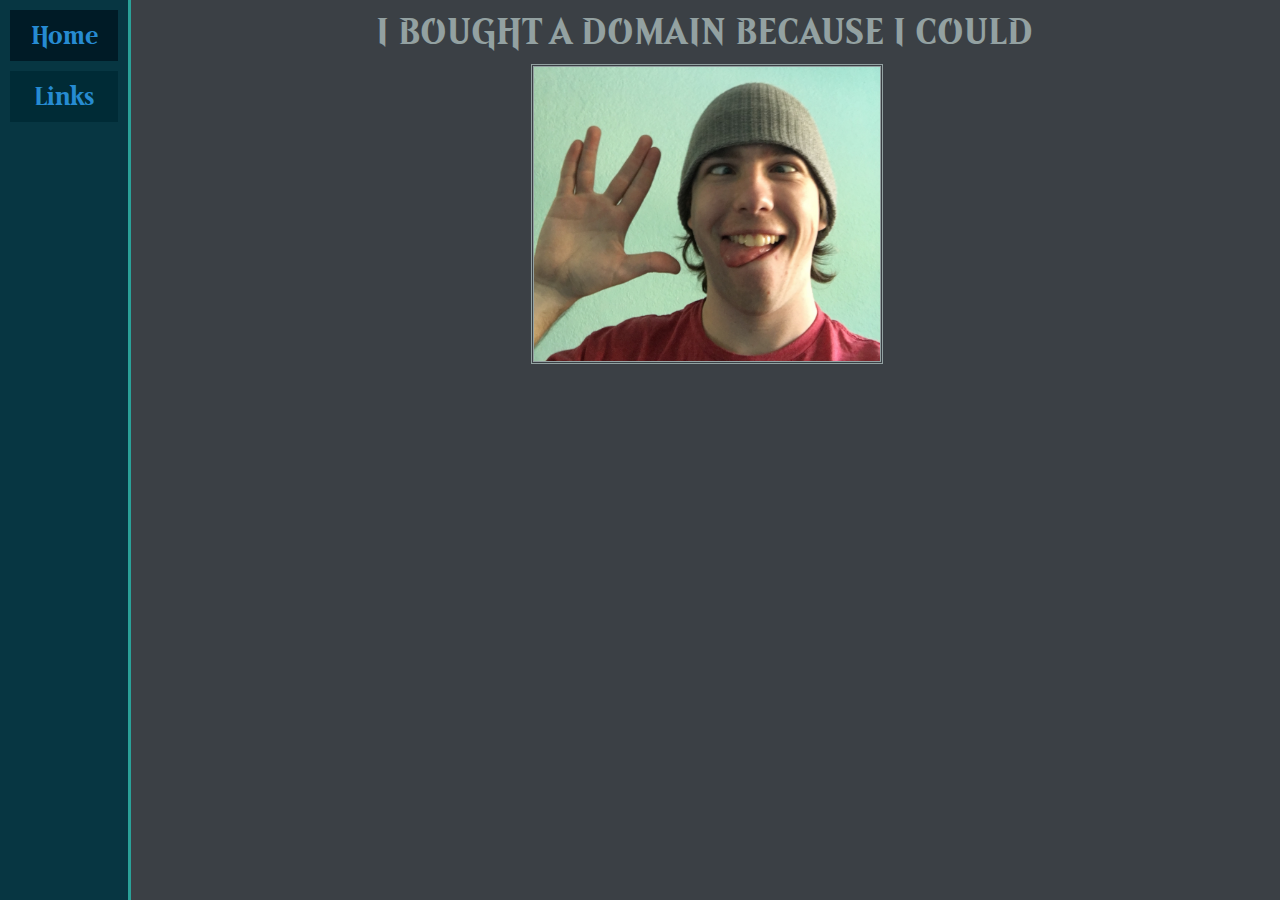
==== index.html @ 452cda8d "initialization" ====
<!DOCTYPE html>
<html lang="en">
	<head>
		<title>I Bought a Domain Because I Could</title>
		<link rel="stylesheet" href="./css/style.css" />
		<link rel="icon" href="./images/pismall.png">
	</head>
	<body>
		<div class="navigation">
			<a href="./" class="navlink" id="current">Home</a>
			<a href="./links/" class="navlink">Links</a>
		</div>
		<div id="main">
			<h1>I BOUGHT A DOMAIN BECAUSE I COULD</h1>
		    <div class="imgbox"><img class="selfimage" src="./images/spockpime.jpg" alt="headshot image" /></div>
		</div>
	</body>
</html>
---- css/style.css ----
@font-face{
    font-family: "Beleren";
    src: url("beleren.ttf");
}

*{
	padding: 0;
	margin: 0;
}

html{
	height: 100%;
}

body{
	height: 100%;
	background-color: #3b4045;
}

#main{
	width: 90%;
	max-width: calc(100% - 120px);
	float: right;
}

h1{
	font-family: "Beleren", Times New Roman, Serif;
	color: #93a1a1;
	font-size: 230%;
	text-align: center;
	margin: 10px auto;
}
h2{
	font-family: "Beleren", Times New Roman, Serif;
	color: #93a1a1;
	font-size: 170%;
	text-align: left;
	margin: 10px auto;
	border-bottom: double #93a1a1 3px;
	padding-bottom: 10px;
}

.imgbox{
	width: 30%;
	margin: 0 auto;
	padding: 0px;
	min-width: 200px;
}

.selfimage{
	width: 100%;
	border: double #93a1a1 3px;
}

.navigation{
	float: left;
	background-color: #073642;
	height: 100%;
	width: 10%;
	min-width: 120px;
	outline: solid #2aa198 3px;
	position: fixed;
}

.navlink{
	text-align: center;
	margin: 10px;
	font-family: "Beleren", Times New Roman, Serif;
	font-size: 160%;
	line-height: 200%;
	background-color: #002b36;
	display: block;
}
a:link{
	text-decoration: none;
	color: #268bd2;
}
a:visited{
	color: #6c71c4;
}
a:hover{
	color: #2aa198;
}
a:focus{
	color: #2aa198;
	outline: none;
}
a:active{
	color: #dc322f;
}
#current{
	background-color: #001b26;
}

a.outlink:link{
	display: block;
	width: 24%;
	margin-left: 7%;
	margin-top: 30px;
	height: 150px;
	line-height: 150px;
	text-align: center;
	font-family: "Beleren", Times New Roman, Serif;
	font-size: 160%;
	float: left;
	border-radius: 15px;
}

#outlink_reddit:link{
	text-indent: -9999px;
	background: url(../images/link_icons/snoo.png);
	background-color: rgba(0, 14, 19, .7);
	background-repeat: no-repeat;
	background-position: 50% 50%;
}
#outlink_reddit:hover{
	background-color: rgba(0, 14, 19, .9);
}
#outlink_reddit:focus{
	background-color: rgba(0, 14, 19, .9);
}
#outlink_reddit:active{
	background-color: rgba(0, 14, 19, 1);
}

#outlink_steam:link{
	text-indent: -9999px;
	background: url(../images/link_icons/steam.png);
	background-color: rgba(0, 14, 19, .7);
	background-repeat: no-repeat;
	background-position: 50% 50%;
}
#outlink_steam:hover{
	background-color: rgba(0, 14, 19, .9);
}
#outlink_steam:focus{
	background-color: rgba(0, 14, 19, .9);
}
#outlink_steam:active{
	background-color: rgba(0, 14, 19, 1);
}

#outlink_youtube:link{
	text-indent: -9999px;
	background: url(../images/link_icons/youtube.png);
	background-color: rgba(0, 14, 19, .7);
	background-repeat: no-repeat;
	background-position: 50% 50%;
}
#outlink_youtube:hover{
	background-color: rgba(0, 14, 19, .9);
}
#outlink_youtube:focus{
	background-color: rgba(0, 14, 19, .9);
}
#outlink_youtube:active{
	background-color: rgba(0, 14, 19, 1);
}

#outlink_tapped:link{
	text-indent: -9999px;
	background: url(../images/link_icons/tapdout.png);
	background-color: rgba(0, 14, 19, .7);
	background-repeat: no-repeat;
	background-position: 50% 50%;
	background-size: 35%;
}
#outlink_tapped:hover{
	background-color: rgba(0, 14, 19, .9);
}
#outlink_tapped:focus{
	background-color: rgba(0, 14, 19, .9);
}
#outlink_tapped:active{
	background-color: rgba(0, 14, 19, 1);
}

#outlink_deckbox:link{
	text-indent: -9999px;
	background: url(../images/link_icons/deckbox.png);
	background-color: rgba(0, 14, 19, .7);
	background-repeat: no-repeat;
	background-position: 50% 50%;
	background-size: 25%;
}
#outlink_deckbox:hover{
	background-color: rgba(0, 14, 19, .9);
}
#outlink_deckbox:focus{
	background-color: rgba(0, 14, 19, .9);
}
#outlink_deckbox:active{
	background-color: rgba(0, 14, 19, 1);
}

#outlink_twitch:link{
	text-indent: -9999px;
	background: url(../images/link_icons/twitch.png);
	background-color: rgba(0, 14, 19, .7);
	background-repeat: no-repeat;
	background-position: 50% 50%;
	background-size: 30%;
}
#outlink_twitch:hover{
	background-color: rgba(0, 14, 19, .9);
}
#outlink_twitch:focus{
	background-color: rgba(0, 14, 19, .9);
}
#outlink_twitch:active{
	background-color: rgba(0, 14, 19, 1);
}
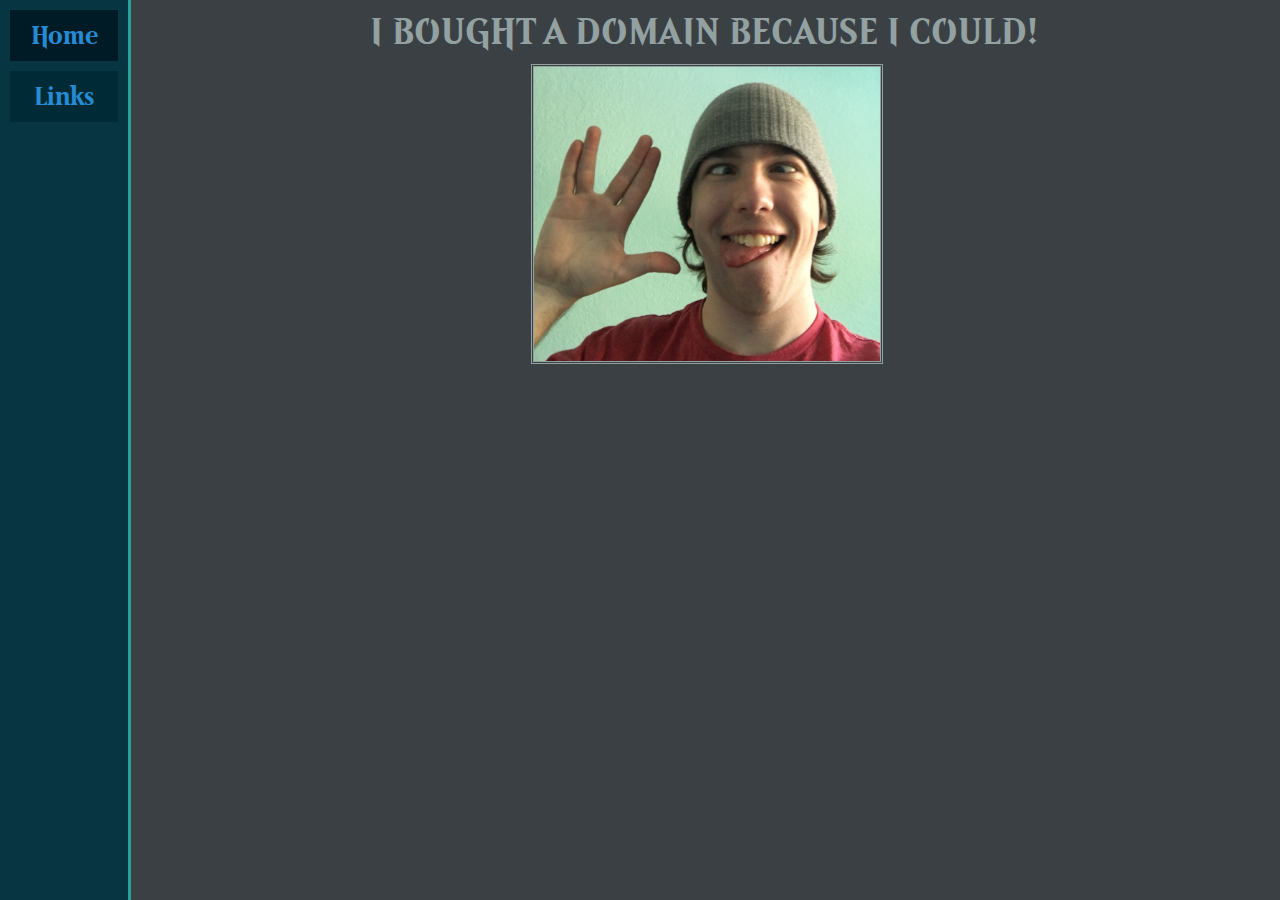
==== commit 860a98f4: "Update index.html" ====
--- a/index.html
+++ b/index.html
@@ -1,7 +1,7 @@
 <!DOCTYPE html>
 <html lang="en">
 	<head>
-		<title>I Bought a Domain Because I Could</title>
+		<title>I Bought a Domain Because I Could!</title>
 		<link rel="stylesheet" href="./css/style.css" />
 		<link rel="icon" href="./images/pismall.png">
 	</head>
@@ -11,7 +11,7 @@
 			<a href="./links/" class="navlink">Links</a>
 		</div>
 		<div id="main">
-			<h1>I BOUGHT A DOMAIN BECAUSE I COULD</h1>
+			<h1>I BOUGHT A DOMAIN BECAUSE I COULD!</h1>
 		    <div class="imgbox"><img class="selfimage" src="./images/spockpime.jpg" alt="headshot image" /></div>
 		</div>
 	</body>
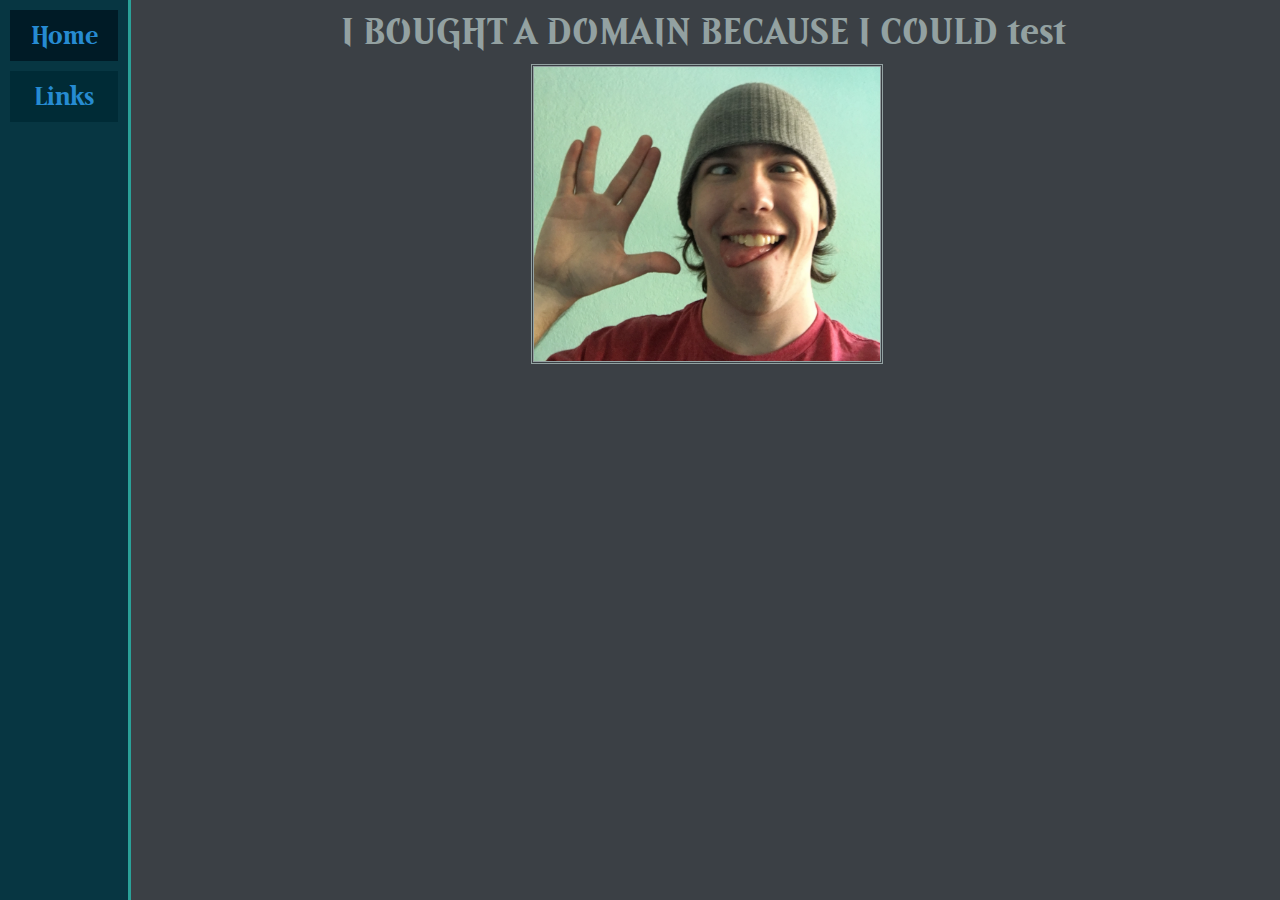
==== commit 75405b9d: "Update index.html" ====
--- a/index.html
+++ b/index.html
@@ -1,7 +1,7 @@
 <!DOCTYPE html>
 <html lang="en">
 	<head>
-		<title>I Bought a Domain Because I Could!</title>
+		<title>I Bought a Domain Because I Could</title>
 		<link rel="stylesheet" href="./css/style.css" />
 		<link rel="icon" href="./images/pismall.png">
 	</head>
@@ -11,7 +11,7 @@
 			<a href="./links/" class="navlink">Links</a>
 		</div>
 		<div id="main">
-			<h1>I BOUGHT A DOMAIN BECAUSE I COULD!</h1>
+			<h1>I BOUGHT A DOMAIN BECAUSE I COULD test</h1>
 		    <div class="imgbox"><img class="selfimage" src="./images/spockpime.jpg" alt="headshot image" /></div>
 		</div>
 	</body>
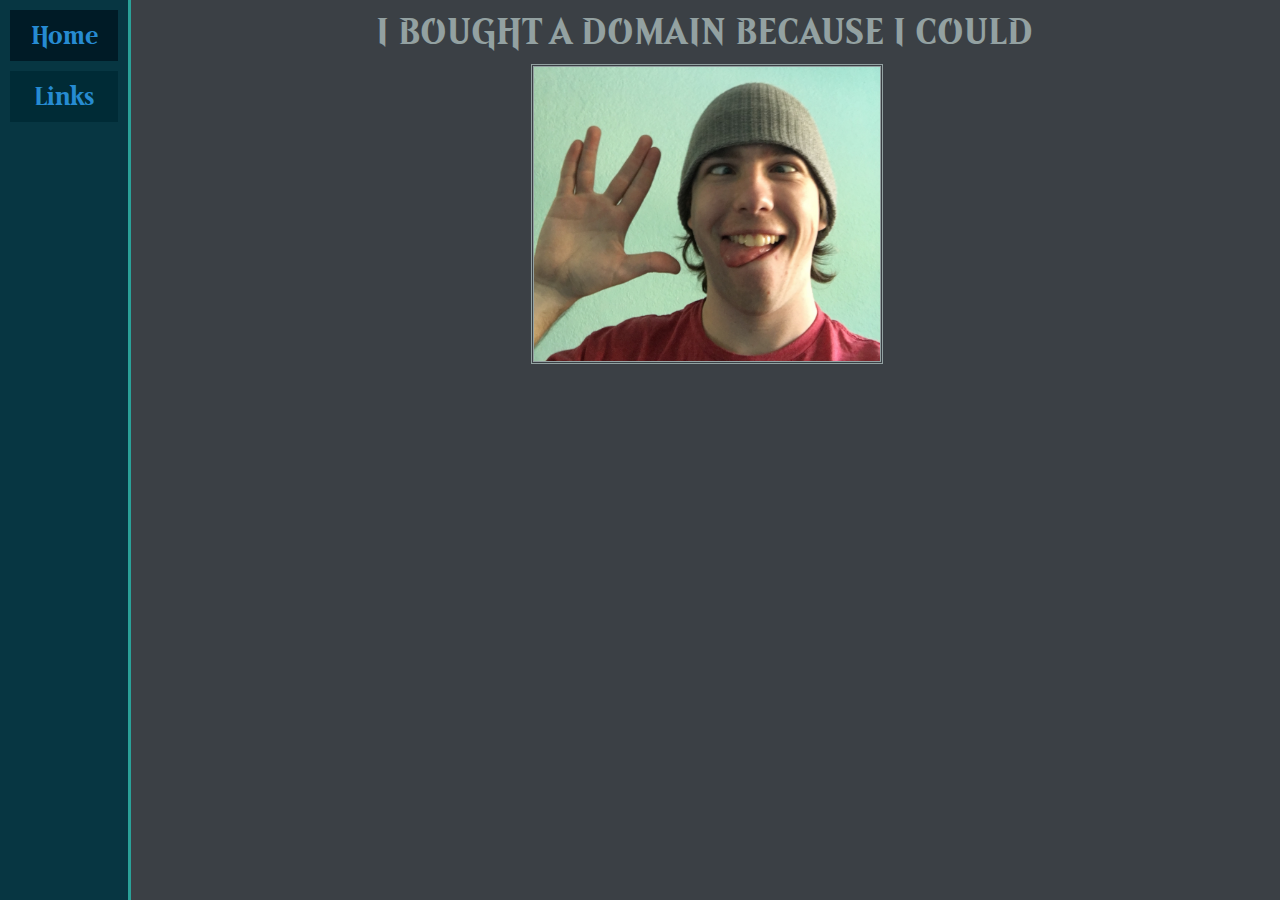
==== commit 793a1048: "Update index.html" ====
--- a/index.html
+++ b/index.html
@@ -11,7 +11,7 @@
 			<a href="./links/" class="navlink">Links</a>
 		</div>
 		<div id="main">
-			<h1>I BOUGHT A DOMAIN BECAUSE I COULD test</h1>
+			<h1>I BOUGHT A DOMAIN BECAUSE I COULD</h1>
 		    <div class="imgbox"><img class="selfimage" src="./images/spockpime.jpg" alt="headshot image" /></div>
 		</div>
 	</body>
